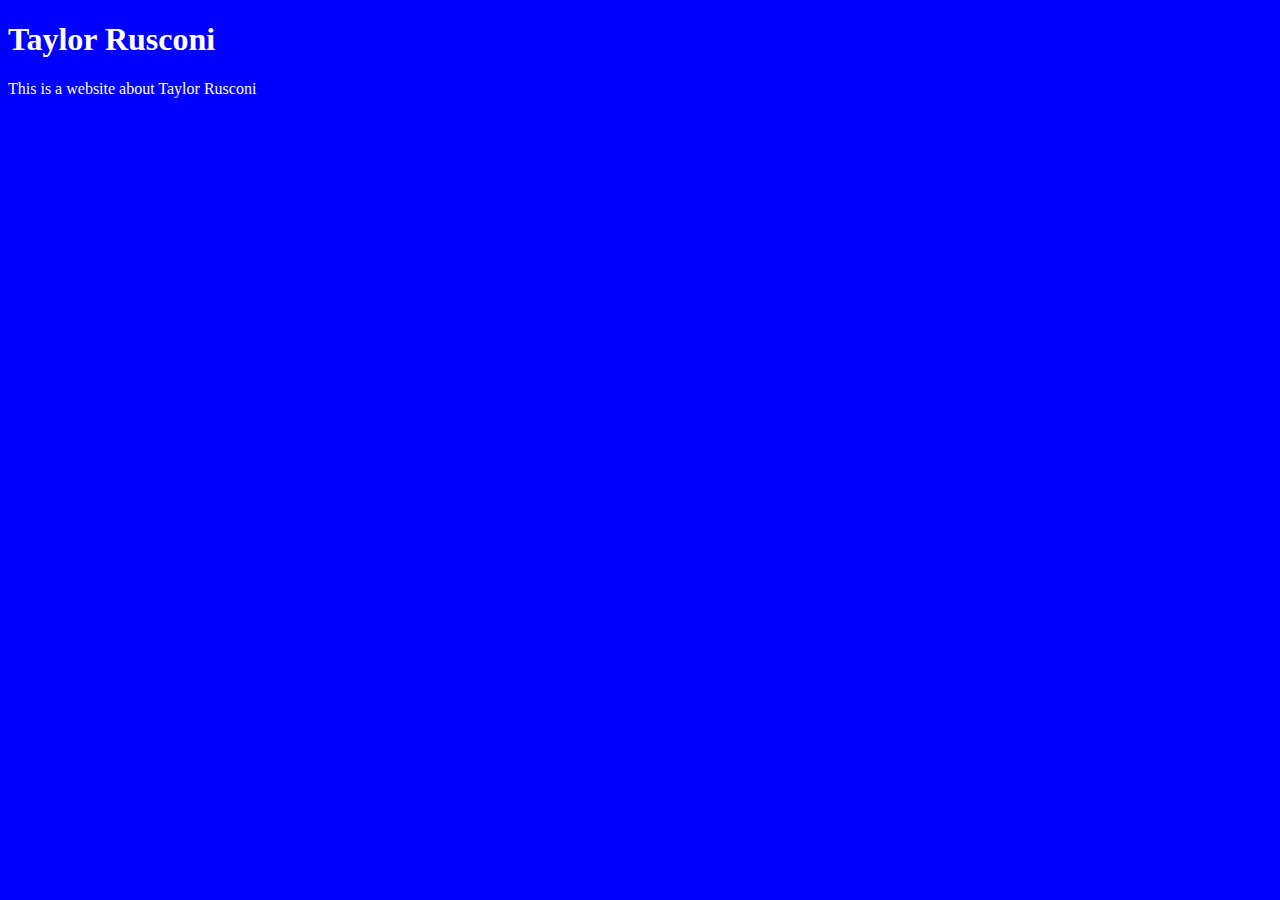
==== index.html @ 62192d03 "Add files via upload" ====
<!DOCTYPE html>
<html>
<head>
	<title>Taylor Rusconi</title>
	<link rel="stylesheet" type="text/css" href="style.css">
</head>
<body>
	<h1>Taylor Rusconi</h1>
	<p>This is a website about Taylor Rusconi</p>

</body>
</html>
---- style.css ----
body {
	background-color: blue;
}

h1,p {
	color: white;
}
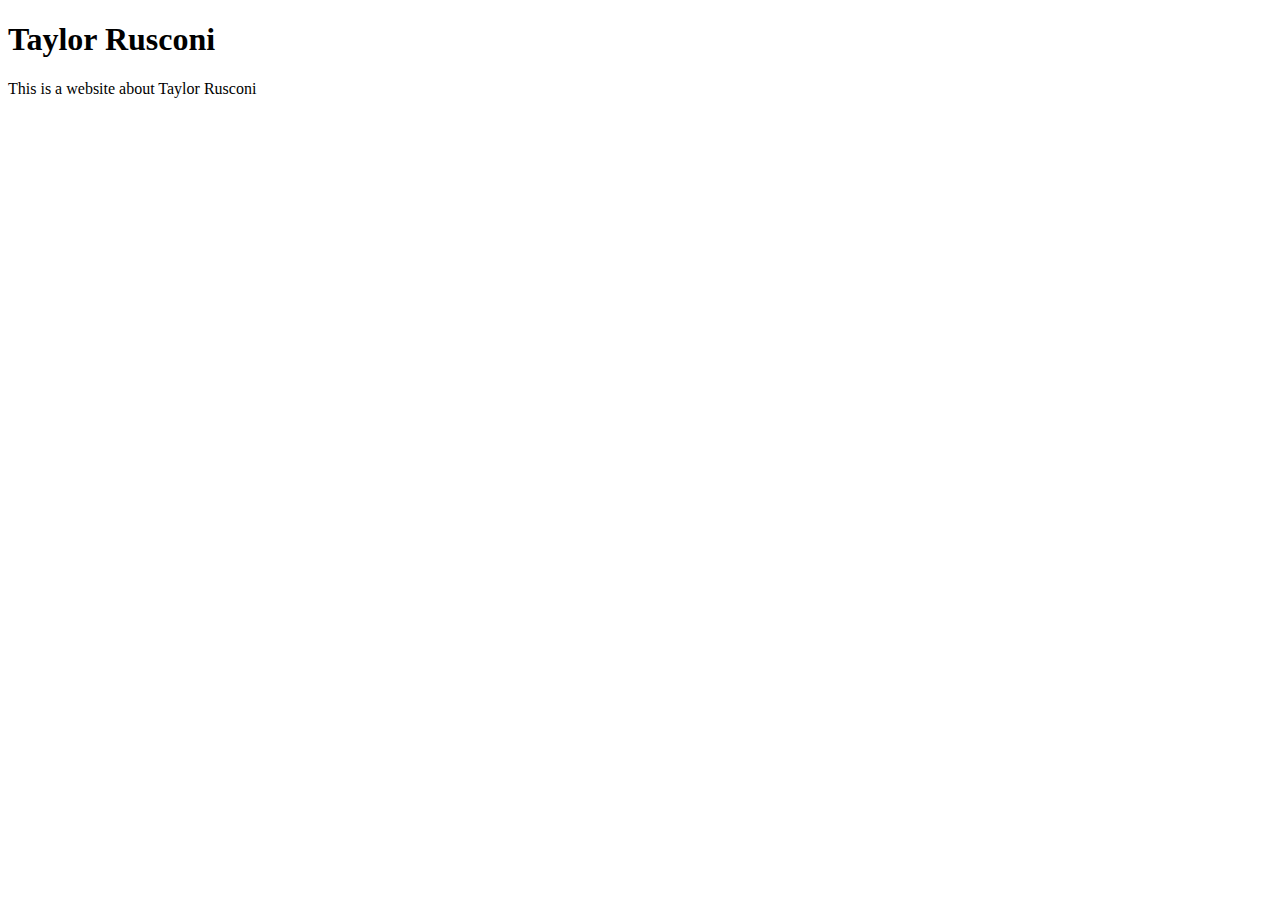
==== commit a2a948cd: "mentor fixes" ====
--- a/index.html
+++ b/index.html
@@ -2,7 +2,7 @@
 <html>
 <head>
 	<title>Taylor Rusconi</title>
-	<link rel="stylesheet" type="text/css" href="style.css">
+	<link rel="stylesheet" type="text/css" href="style/css">
 </head>
 <body>
 	<h1>Taylor Rusconi</h1>
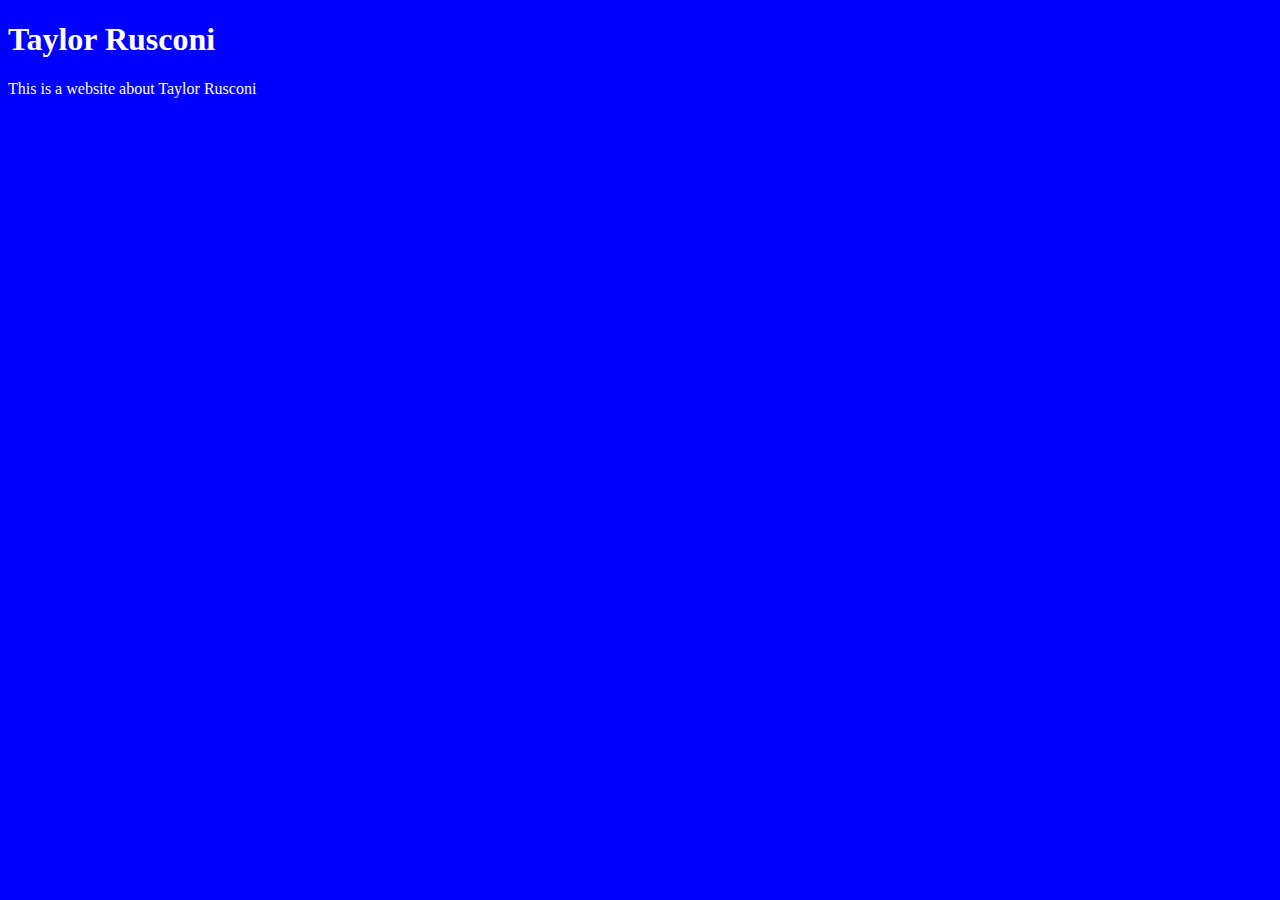
==== commit af4f7b10: "href fix" ====
--- a/index.html
+++ b/index.html
@@ -2,7 +2,7 @@
 <html>
 <head>
 	<title>Taylor Rusconi</title>
-	<link rel="stylesheet" type="text/css" href="style/css">
+	<link rel="stylesheet" type="text/css" href="css/style.css">
 </head>
 <body>
 	<h1>Taylor Rusconi</h1>
--- a/css/style.css
+++ b/css/style.css
@@ -0,0 +1,7 @@
+body {
+	background-color: blue;
+}
+
+h1,p {
+	color: white;
+}
